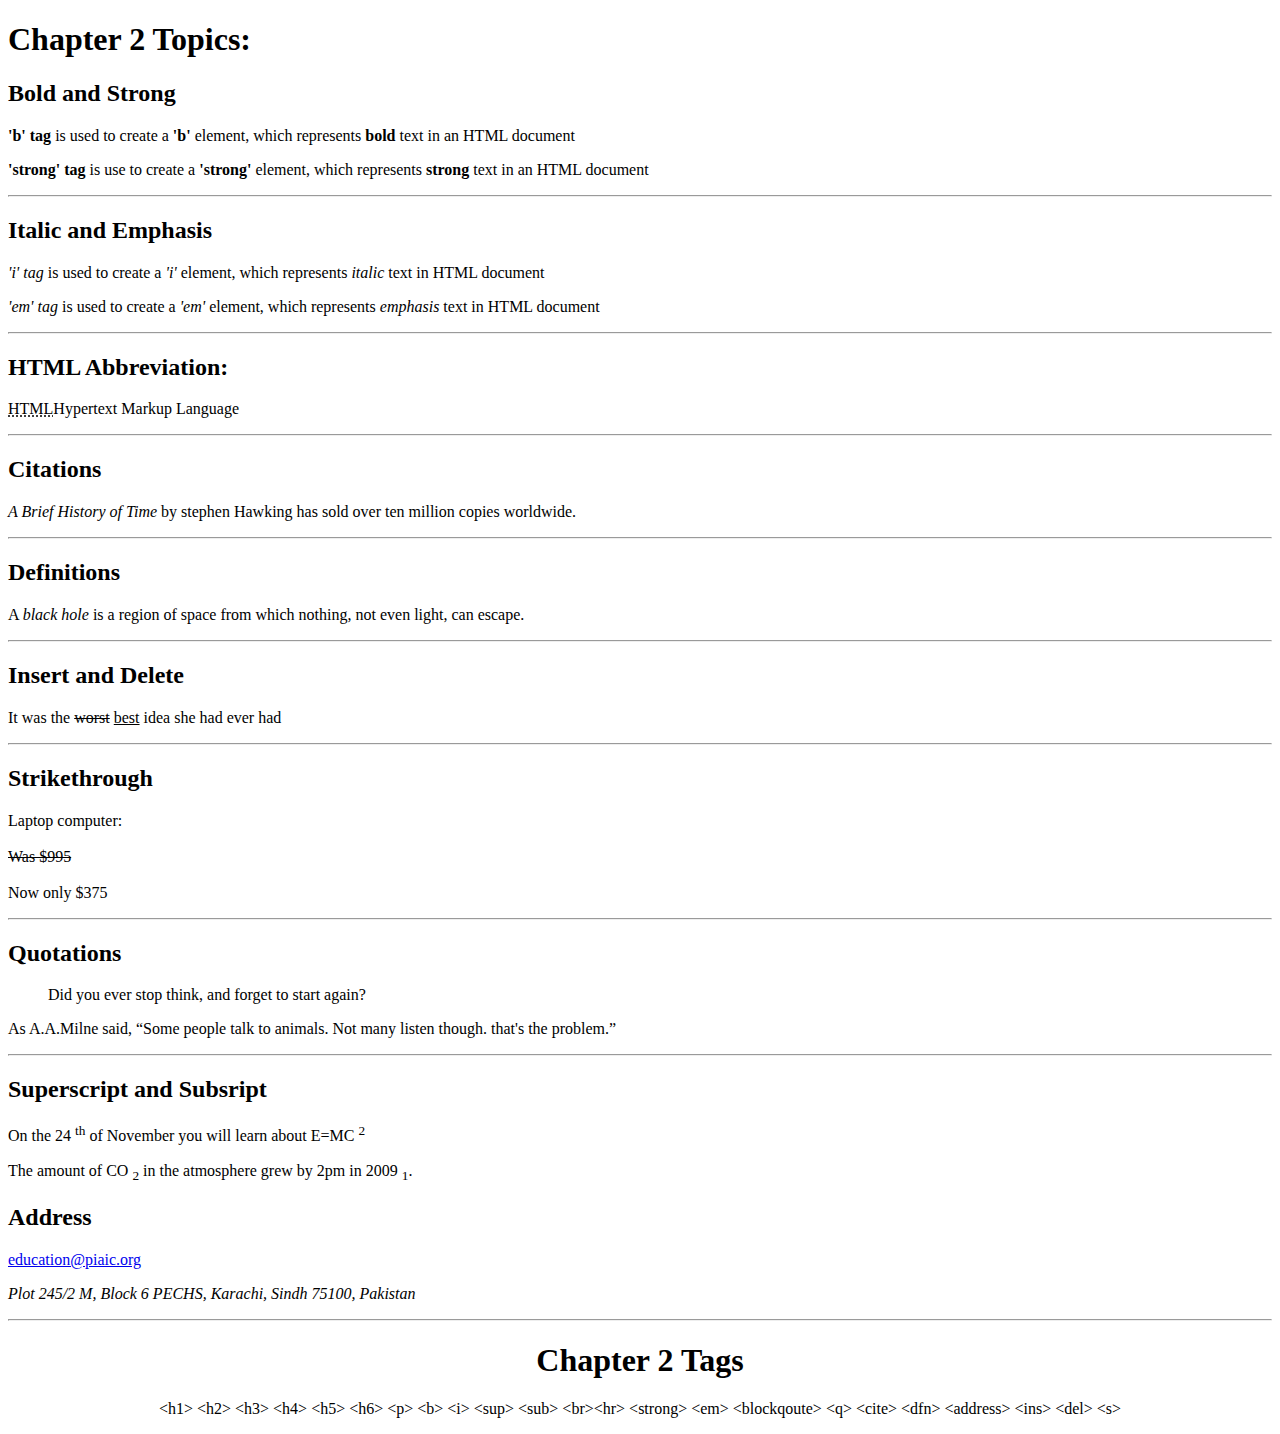
==== HTML/ch-2/index.html @ 76406d5e "Updated HTML and CSS Assignments" ====
<!DOCTYPE html>
<html lang="en">

<head>
    <title>Document</title>
</head>

<body>
    <h1>Chapter 2 Topics:</h1>

    <h2>Bold and Strong</h2>
    <p><b>'b' tag</b> is used to create a <b>'b'</b> element, which represents <b>bold</b> text in an HTML document</p>
    <p><strong>'strong' tag</strong> is use to create a <strong>'strong'</strong> element, which represents
        <strong>strong</strong> text in an HTML document
    </p>

    <hr>

    <h2>Italic and Emphasis</h2>
    <p><i>'i' tag</i> is used to create a <i>'i'</i> element, which represents <i>italic</i> text in HTML document</p>
    <p><em>'em' tag</em> is used to create a <em>'em'</em> element, which represents <em>emphasis</em> text in HTML
        document</p>

    <hr>

    <h2>HTML Abbreviation:</h2>
    <p><abbr title="hypertext Markup Language">HTML</abbr>Hypertext Markup Language</p>

    <hr>

    <h2>Citations</h2>
    <p><cite>A Brief History of Time</cite> by stephen Hawking has sold over ten million copies worldwide.</p>

    <hr>

    <h2>Definitions</h2>
    <p>A <dfn>black hole</dfn> is a region of space from which nothing, not even light, can escape.</p>

    <hr>

    <h2>Insert and Delete</h2>
    <p>It was the <del>worst</del> <ins>best</ins> idea she had ever had</p>

    <hr>

    <h2>Strikethrough</h2>
    <p>Laptop computer: <br /> <br /> <s>Was $995</s> <br /> <br /> Now only $375</p>

    <hr>

    <h2>Quotations</h2>
    <blockquote>
        Did you ever stop think, and forget to start again?
    </blockquote>
    <p>As A.A.Milne said, <q>Some people talk to animals. Not many listen though. that's the problem.</q></p>

    <hr>

    <h2>Superscript and Subsript</h2>
    <p>On the 24 <sup>th</sup> of November you will learn about E=MC <sup>2</sup></p>
    <p>The amount of CO <sub>2</sub> in the atmosphere grew by 2pm in 2009 <sub>1</sub>.</p>

    <h2>Address</h2>
    <p><a href="https://www.piaic.org">education@piaic.org</a></p>
    <p>
    <address>Plot 245/2 M, Block 6 PECHS, Karachi, Sindh 75100, Pakistan</address>
    </p>

    <hr>

    <center>
        <h1>Chapter 2 Tags</h1>
        <p>&lt;h1&gt; &lt;h2&gt; &lt;h3&gt; &lt;h4&gt; &lt;h5&gt; &lt;h6&gt;
            &lt;p&gt; &lt;b&gt; &lt;i&gt; &lt;sup&gt; &lt;sub&gt; &lt;br&gt;&lt;hr&gt; &lt;strong&gt; &lt;em&gt;
            &lt;blockqoute&gt; &lt;q&gt; &lt;cite&gt;
            &lt;dfn&gt; &lt;address&gt; &lt;ins&gt; &lt;del&gt; &lt;s&gt;</p>
    </center>

</body>

</html>
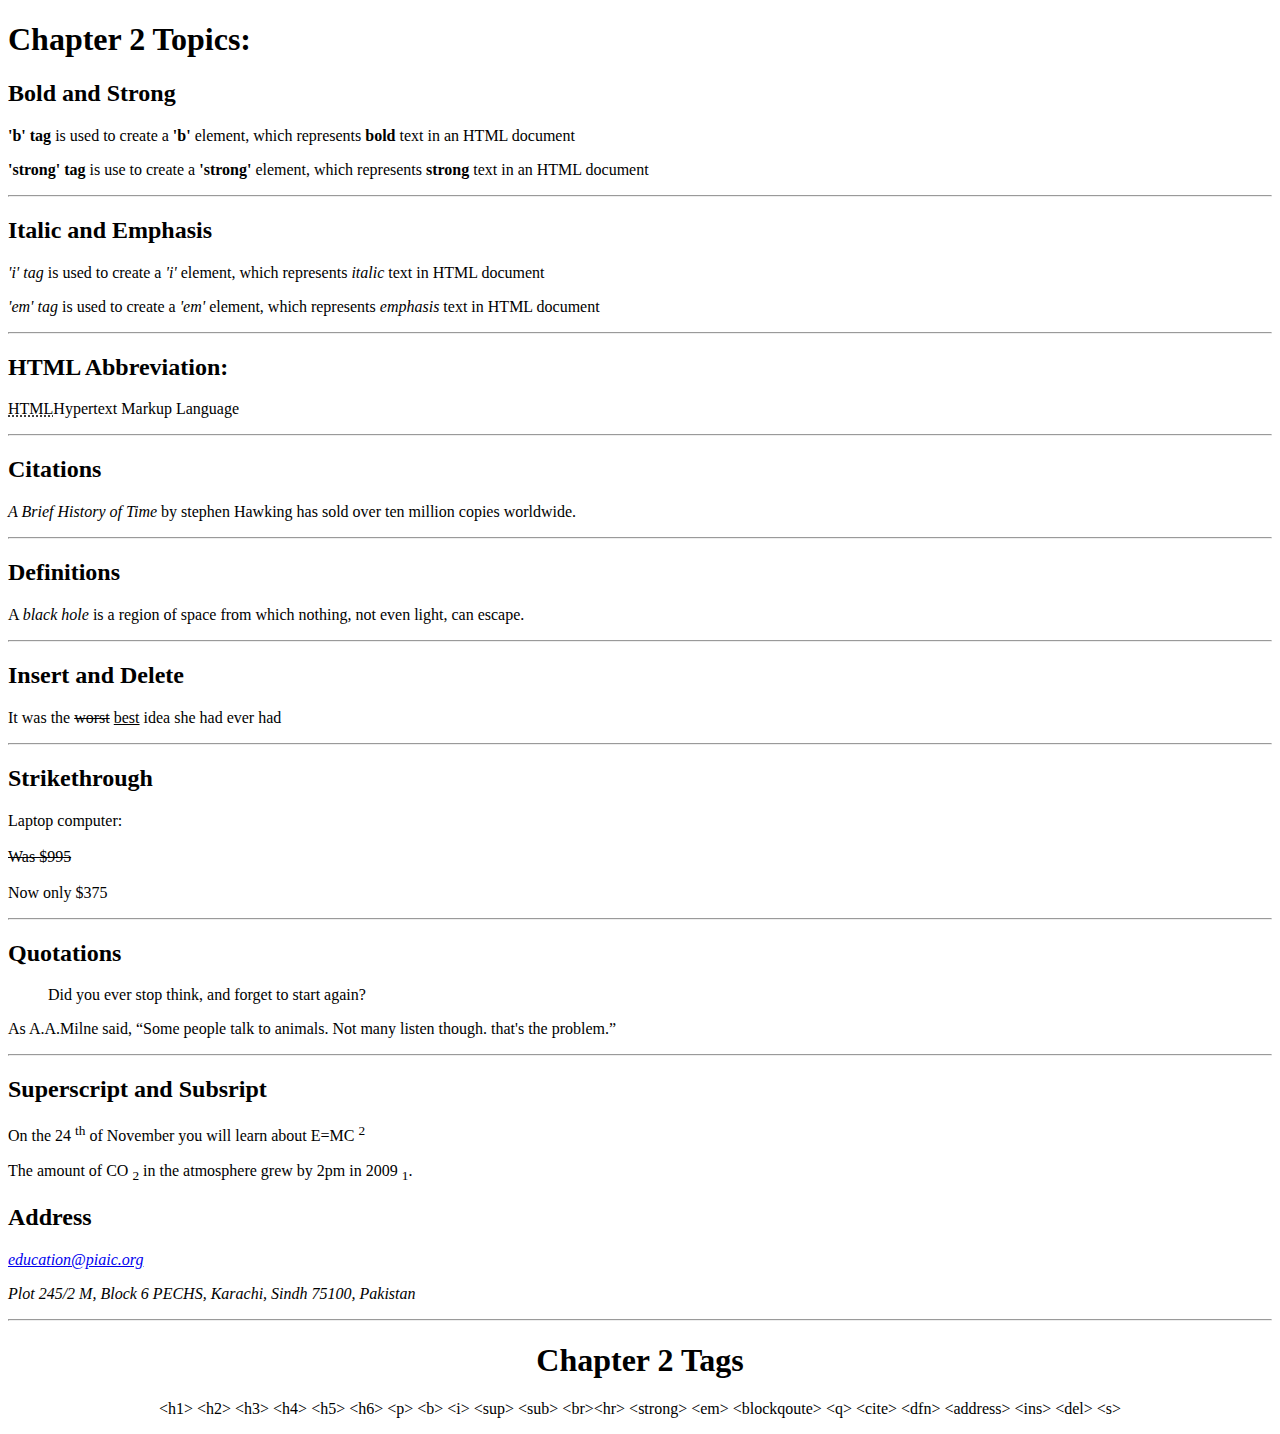
==== commit 43bcf5b5: "update HTML section" ====
--- a/HTML/ch-2/index.html
+++ b/HTML/ch-2/index.html
@@ -49,8 +49,8 @@
     <hr>
 
     <h2>Quotations</h2>
-    <blockquote>
-        Did you ever stop think, and forget to start again?
+    <blockquote cite="https://example.com">
+        <p>Did you ever stop think, and forget to start again?</p>
     </blockquote>
     <p>As A.A.Milne said, <q>Some people talk to animals. Not many listen though. that's the problem.</q></p>
 
@@ -61,10 +61,10 @@
     <p>The amount of CO <sub>2</sub> in the atmosphere grew by 2pm in 2009 <sub>1</sub>.</p>
 
     <h2>Address</h2>
-    <p><a href="https://www.piaic.org">education@piaic.org</a></p>
-    <p>
-    <address>Plot 245/2 M, Block 6 PECHS, Karachi, Sindh 75100, Pakistan</address>
-    </p>
+    <address>
+        <p><a href="mailto:education@piaic.org">education@piaic.org</a></p>
+        <p>Plot 245/2 M, Block 6 PECHS, Karachi, Sindh 75100, Pakistan</p>
+    </address>
 
     <hr>
 
